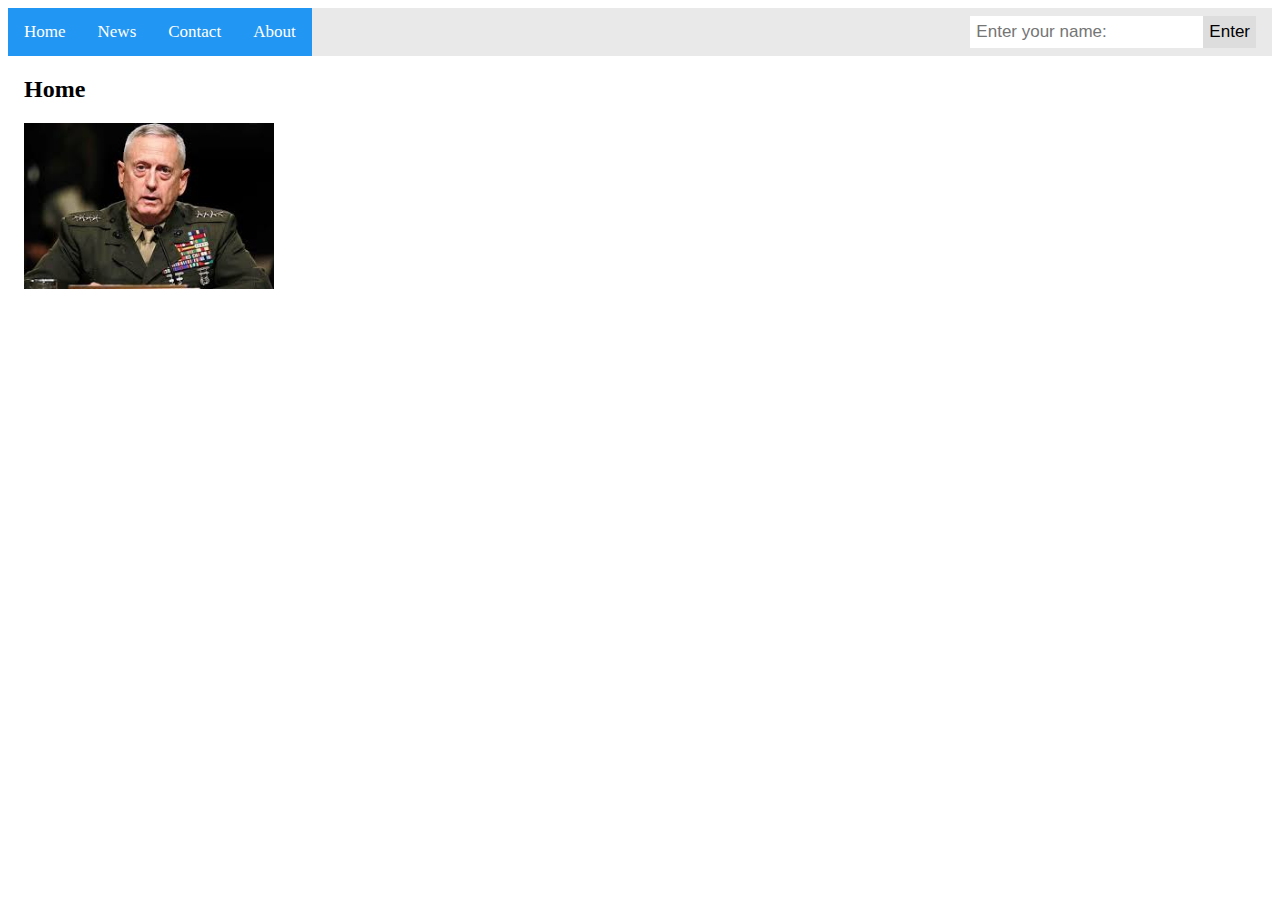
==== index.html @ b0dc49ad "complete proj" ====
<!DOCTYPE html>
<html lang="en">
  <head>
    <meta charset="UTF-8" />
    <meta name="viewport" content="width=device-width, initial-scale=1.0" />
    <link rel="stylesheet" type="text/css" href="styles.css" />
    <title>VIT HTML CSS</title>
  </head>
  <body>
    <!-- navbar -->
    <div class="topnav">
      <a class="active" href="index.html">Home</a>
      <a class="active" href="news.html">News</a>
      <a class="active" href="contact.html">Contact</a>
      <a class="active" href="about.html">About</a>
      <!-- input field -->
      <div class="search-container">
        <!-- form  -->
        <form onsubmit="confirm()" action="https://vetsintech.co/">
          <input
            id="fname"
            type="text"
            placeholder="Enter your name: "
            size="20"
          />
          <button type="submit" value="Submit">Enter</button>
        </form>
      </div>
      <!-- end of input field -->
    </div>

    <div style="padding-left: 16px;">
      <h2>Home</h2>
      <img src="assets/images/mattis.jpeg" width="250px" />
    </div>
    <!-- prompt  -->
    <script>
      function confirm() {
        fname = document.forms[0].fname.value;
        alert(
          "Hey there " + fname + "! You will now be redirected to Vets In Tech"
        );
      }
    </script>
  </body>
</html>
---- styles.css ----
* {box-sizing: border-box;}

/* Style the navbar */
.topnav {
  overflow: hidden;
  background-color: #e9e9e9;
}

/* Navbar links */
.topnav a {
  float: left;
  display: block;
  color: black;
  text-align: center;
  padding: 14px 16px;
  text-decoration: none;
  font-size: 17px;
}

/* Navbar links on mouse-over */
.topnav a:hover {
  background-color: #ddd;
  color: black;
}

/* Active/current link */
.topnav a.active {
  background-color: #2196F3;
  color: white;
}

/* Style the input container */
.topnav .search-container {
  float: right;
}

/* Style the input field inside the navbar */
.topnav input[type=text] {
  padding: 6px;
  margin-top: 8px;
  font-size: 17px;
  border: none;
}

/* Style the button inside the input container */
.topnav .search-container button {
  float: right;
  padding: 6px;
  margin-top: 8px;
  margin-right: 16px;
  background: #ddd;
  font-size: 17px;
  border: none;
  cursor: pointer;
}

.topnav .search-container button:hover {
  background: #ccc;
}

/* Add responsiveness - On small screens, display the navbar vertically instead of horizontally */
@media screen and (max-width: 600px) {
  .topnav .search-container {
    float: none;
  }
  .topnav a, .topnav input[type=text], .topnav .search-container button {
    float: none;
    display: block;
    text-align: left;
    width: 100%;
    margin: 0;
    padding: 14px;
  }
  .topnav input[type=text] {
    border: 1px solid #ccc;
  }
}
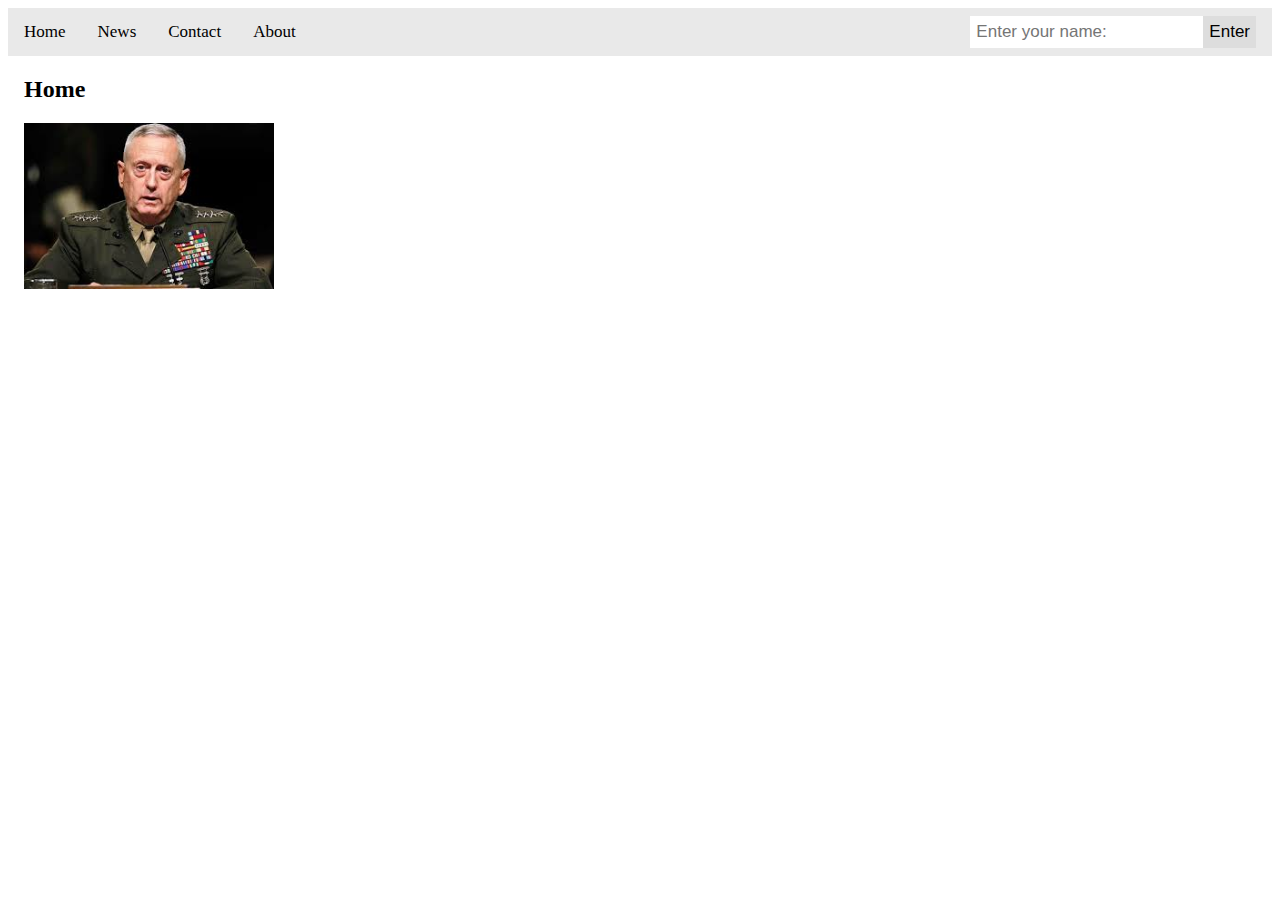
==== commit 0cd8ae0f: "add changes" ====
--- a/index.html
+++ b/index.html
@@ -8,11 +8,11 @@
   </head>
   <body>
     <!-- navbar -->
-    <div class="topnav">
-      <a class="active" href="index.html">Home</a>
-      <a class="active" href="news.html">News</a>
-      <a class="active" href="contact.html">Contact</a>
-      <a class="active" href="about.html">About</a>
+    <div class="topnav active ">
+      <a href="index.html">Home</a>
+      <a href="news.html">News</a>
+      <a href="contact.html">Contact</a>
+      <a href="about.html">About</a>
       <!-- input field -->
       <div class="search-container">
         <!-- form  -->
--- a/styles.css
+++ b/styles.css
@@ -1,4 +1,6 @@
-* {box-sizing: border-box;}
+* {
+  box-sizing: border-box;
+}
 
 /* Style the navbar */
 .topnav {
